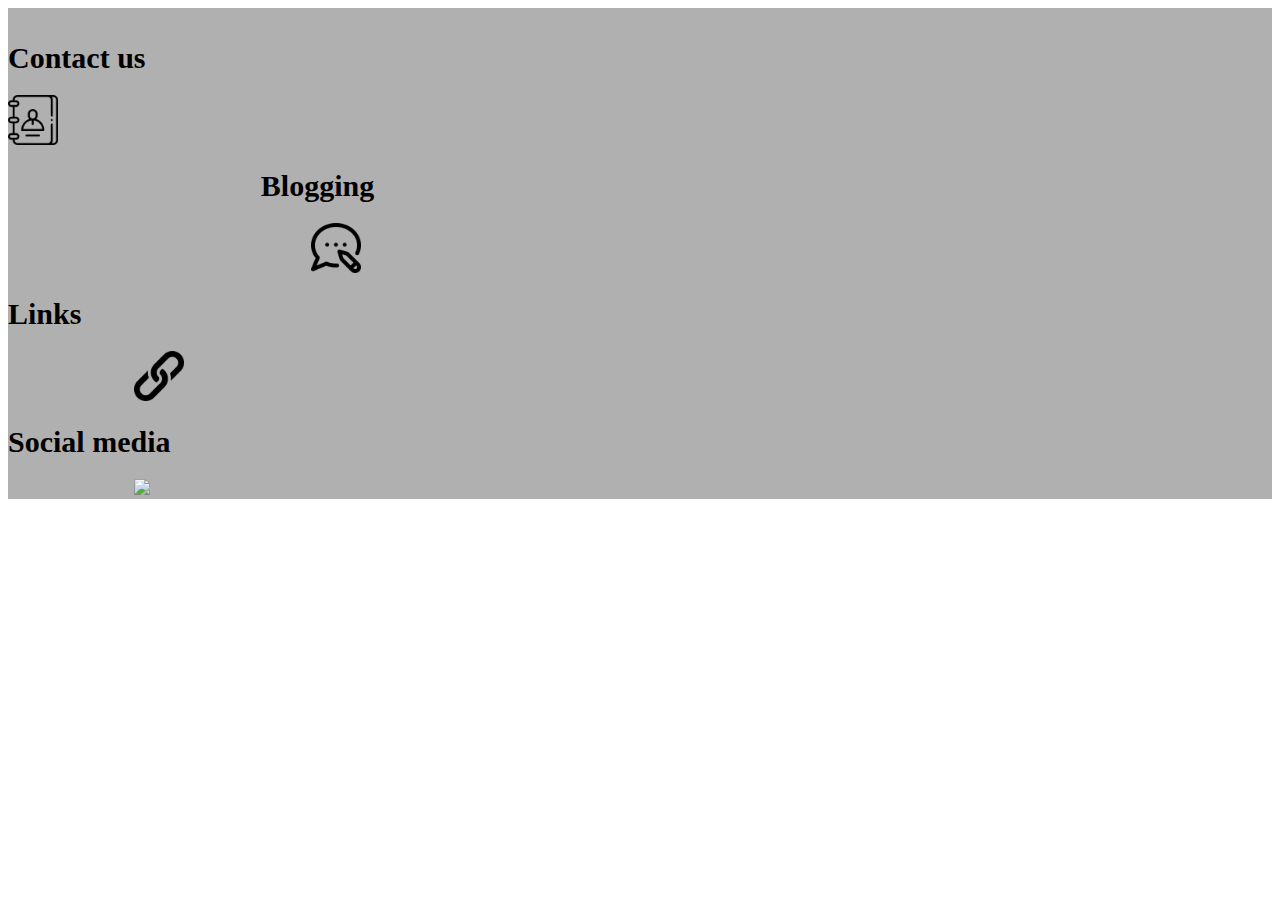
==== contact.html @ 62951c03 "ip5" ====
<!DOCTYPE html>
<html lang="en">
<head>
    <meta charset="UTF-8">
    <meta http-equiv="X-UA-Compatible" content="IE=edge">
    <meta name="viewport" content="width=device-width, initial-scale=1.0">
    <title>Contact</title>
    <link rel="stylesheet" href="style.css">
    <link href="https://cdn.jsdelivr.net/npm/bootstrap@5.1.3/dist/css/bootstrap.min.css" rel="stylesheet" integrity="sha384-1BmE4kWBq78iYhFldvKuhfTAU6auU8tT94WrHftjDbrCEXSU1oBoqyl2QvZ6jIW3" crossorigin="anonymous">
    <script src="https://cdn.jsdelivr.net/npm/bootstrap@5.1.3/dist/js/bootstrap.bundle.min.js" integrity="sha384-ka7Sk0Gln4gmtz2MlQnikT1wXgYsOg+OMhuP+IlRH9sENBO0LRn5q+8nbTov4+1p" crossorigin="anonymous"></script>
    <script
    src="https://code.jquery.com/jquery-3.6.0.min.js"
    integrity="sha256-/xUj+3OJU5yExlq6GSYGSHk7tPXikynS7ogEvDej/m4="
    crossorigin="anonymous"></script>
</head>
<body>
    <div class="contact" id="contact">
          <div class="container">
            <div class="row row-cols-1 row-cols-sm-2 row-cols-md-4">
              <div class="col">
                <h1 class="header1">Contact us </h1>
                <img src="contact.png" class="img1" id="img1">
                <div id="p1">
                    <p class="paragraph1" id="p1">
                        Phone number: +254759303717 or +254722724077
                    </p>
                    <p class="paragraph2">
                        Email: kelicaleb7@gmail.com
                    </p>
                    <p class="paragraph3">
                        PO.BOX. 0987
                    </p>
                </div>
              </div>
              <div class="col2">
                <h1 class="header1"> Blogging</h1>
                <img src="blogging.png" class="img2" id="img2">
               <div id="p2">
                <p class="p5">
                    This is website that will help 
                </p>
                <p class="p6">
                    will grow to be an online resource for
                </p>
                <p class="p7">
                    students so stay tuned
                </p>
                <p class="p8">PO.BOX. 0987</p>  
               </div>
            </div>
              <div class="col">
                <h1 class="header1"> Links</h1>
                <img src="link.png" class="img3" id="img3">
                <div id="p3">
                    <p class="p8">
                        For more information click the links below    
                    </p>
                </div>
              </div>
              <div class="col">
                <h1 class="header1"> Social media</h1>
                <img src="social-media.png" class="img4" id="img4"> 
                <div id="p4">
                    <p class="p9">
                        You can find us through our social media pages 
                    </p> 
                    <p class="p10">
                        @
                    </p>
                    <p class="p11">
                        @
                    </p>
                </div>
               </div>
                </p>
              </div>
            </div>
          </div>
    </div>
</body>
<script src="script.js"></script>
</html>
---- style.css ----
.landing{
    background-image: url(assets/pic6.jpg);
    background-repeat: no-repeat;
    background-size: cover;
    height:500px;
    align-items: center;
    
}

#more {
    display: none;
}

#about{
    text-align: center;
} 

.box{
    margin: 0;
    padding: 0;
    background-image: url(background.jpg);
    background-size: cover;
    background-repeat: no-repeat;
    font-family : Verdana,Tahoma, sans-serif;
}

.box{
    width: 380px;
    height: 500px;
    background-color:rgba(0, 0, 0, 0.7);
    padding: 20px;
    margin: 8% auto 0;
    text-align: center;
    position: relative;
    box-sizing: border-box;
    flex-direction: column;
}

.box img{
	width:100px;
    margin-top:-50px ;
}

.header {
	width: 300px;
    height: 50px;
    text-transform: uppercase;
	display: inline-flex;
    padding-top: 20px;
    padding-bottom: 0;
	justify-content: space-between;
}

.header a {
    font-size: 20px;
    text-decoration: none;
    color: #ffffff;
	display: inline-flex;
    padding-left: 25px;
    padding-right: 25px;
	justify-content: center;
    cursor:pointer;
}

.header .active {
    color: #df80ff;
	font-weight: bold;
	position: relative;
}

.header .active:after {
	position: absolute;
    border: none;
	content: "";
}

#errorMsg{
    color:red;
    text-align: center;
    font-size: 12px;
    padding-bottom: 20px;

}

.content{
    display: inline-flex;
    overflow: hidden;
}

form {
    position: relative;
    display: inline-flex;
    width: 100%;
    height: 100%;
	flex-shrink: 0;
	flex-direction: column;
	transition: right 0.5s;
}

.login a{
    text-decoration: none;
    color: #ffffff;
    font-size: 15px;
    text-align: center;
    cursor: pointer;

}

.extend form {
	right: 100%;
}

input[type=text], input[type=password], input[type=email]{
	display:block;
    position: relative;
	border: 4px solid #ffffff;
	padding: 12px;
    margin-bottom: 15px;
    width: 100%;
 	box-sizing: border-box;
    font-size: 17px;
    outline: none;
}

input[type=text]:hover,  input[type=password]:hover, input[type=email]:hover{
    border: 4px solid #df80ff;

}

input[type=submit]{
    display:block;
    position: relative;
    border: 3px solid #df80ff;
    padding: 12px;
    margin-bottom: 20px;
    width: 100%;
    border-radius: 25px;
    background-color:#600080 ;
    text-align:center;
    font-size: 20px;
    color: #ffffff;
	cursor:pointer;
    outline: none;
}
	
input[type=submit]:hover{
	 background-color:#ffffff;
     color: #000000;
     font-weight: bold;
}
input[type=checkbox]{
    background-color:#df80ff;
}
#check{
    margin-top: 10px;
    text-align: left;
    color: #ffffff;
    font-size: 15px;
}
.contact{
    background-color: rgb(177, 176, 176);
    padding-top: 1%;


}
.header1{
font-style: serif;
font-size: 30px;
}
.img1{
    height: 50px;
}
.img2{
    height: 50px;
    padding-left: 5%;
}
.col2{
    padding-left: 20%;
}
.img3{
    height: 50px;
    padding-left: 10%;
}
.col3{
    padding-left: 35%;
    
}
.col4{
    padding-left: 15%;
    
}
.img4{
    padding-left: 10%;
    height: 50px;
}
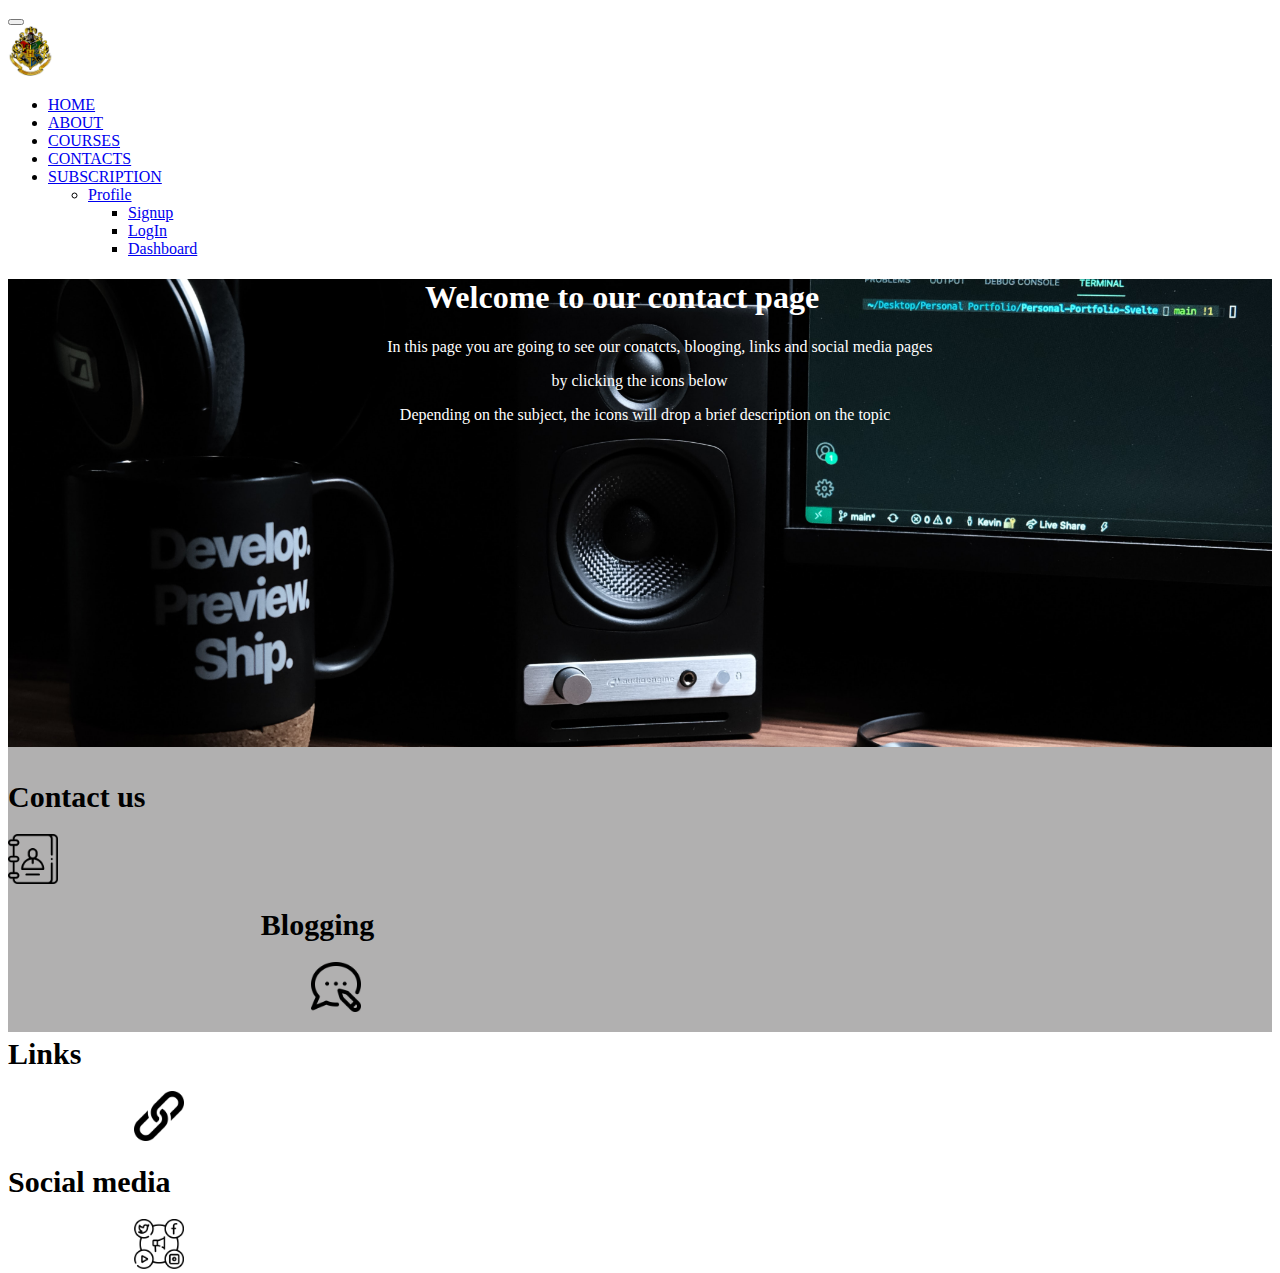
==== commit 26bae546: "ip5" ====
--- a/contact.html
+++ b/contact.html
@@ -14,6 +14,73 @@
     crossorigin="anonymous"></script>
 </head>
 <body>
+    <div>
+        <nav class="navbar navbar-expand-lg navbar-light bg-light">
+            <!-- Container wrapper -->
+            <div class="container-fluid">
+              <!-- Toggle button -->
+              <button
+                class="navbar-toggler"
+                type="button"
+                data-mdb-toggle="collapse"
+                data-mdb-target="#navbarSupportedContent"
+                aria-controls="navbarSupportedContent"
+                aria-expanded="false"
+                aria-label="Toggle navigation"
+              >
+                <i class="fas fa-bars"></i>
+              </button>
+              <div class="collapse navbar-collapse" id="navbarSupportedContent">
+                <a class="navbar-brand mt-2 mt-lg-0" href="#">
+                  <img
+                    src="assets/orc_logo.jpg"
+                    height="50"
+                    alt="orc logo"
+                    loading="lazy"
+                  />
+                </a>
+                <ul class="navbar-nav me-auto mb-2 mb-lg-0">
+                  <li class="nav-item">
+                    <a class="nav-link" href="index.html">HOME</a>
+                  </li>
+                  <li class="nav-item">
+                    <a class="nav-link" href="#about">ABOUT</a>
+                  </li>
+                  <li class="nav-item">
+                    <a class="nav-link" href="course.html">COURSES</a>
+                  </li>
+                  <li class="nav-item">
+                    <a class="nav-link" href="contact.html">CONTACTS</a>
+                  </li>
+                  <li class="nav-item">
+                    <a class="nav-link" href="subscription.html">SUBSCRIPTION</a>
+                  </li>
+                 
+                  <div class="collapse navbar-collapse" id="navbarNavDarkDropdown">
+                    <ul class="navbar-nav">
+                      <li class="nav-item dropdown">
+                        <a class="nav-link dropdown-toggle" href="#" id="navbarDarkDropdownMenuLink" role="button" data-bs-toggle="dropdown" aria-expanded="false">
+                          Profile
+                        </a>
+                        <ul class="dropdown-menu dropdown-menu-dark" aria-labelledby="navbarDarkDropdownMenuLink">
+                          <li><a class="dropdown-item" href="signup.html">Signup</a></li>
+                          <li><a class="dropdown-item" href="signup.html">LogIn</a></li>
+                          <li><a class="dropdown-item" href="index.html">Dashboard</a></li>
+                        </ul>
+                      </li>
+                    </ul>
+                  </div>
+                </ul>
+              </div>
+            </div>
+        </nav>
+    </div>
+    <div class="main">
+        <h1 class="h1"> Welcome to our contact page</h1>
+        <p class="c1"> In this page you are going to see our conatcts, blooging, links and social media pages </p>
+        <p class="c2"> by clicking the icons below </p>
+        <p class="c3"> Depending on the subject, the icons will drop a brief description on the topic </p>
+    </div>
     <div class="contact" id="contact">
           <div class="container">
             <div class="row row-cols-1 row-cols-sm-2 row-cols-md-4">
@@ -55,6 +122,9 @@
                     <p class="p8">
                         For more information click the links below    
                     </p>
+                    <p>
+                        PO.BOX. 0987
+                    </p>
                 </div>
               </div>
               <div class="col">
@@ -65,10 +135,13 @@
                         You can find us through our social media pages 
                     </p> 
                     <p class="p10">
-                        @
+                        @beliot12 on twitter
                     </p>
                     <p class="p11">
-                        @
+                       and @kelicaleb on instagram
+                    </p>
+                    <p>
+                        PO.BOX. 0987
                     </p>
                 </div>
                </div>
@@ -77,6 +150,6 @@
             </div>
           </div>
     </div>
+<script src="script.js"></script>
 </body>
-<script src="script.js"></script>
 </html>--- a/style.css
+++ b/style.css
@@ -160,6 +160,7 @@
 .contact{
     background-color: rgb(177, 176, 176);
     padding-top: 1%;
+    height: 272px;
 
 
 }
@@ -192,4 +193,29 @@
 .img4{
     padding-left: 10%;
     height: 50px;
+}
+.main{
+    background-image: url("conatct.jpg");
+    background-size: cover;
+    background-repeat: no-repeat;
+    height: 468px;
+    background-position: center;
+
+}
+.h1{
+    color: white;
+    font-style:serif;
+    padding-left: 33%;
+}
+.c1{
+    color: white;
+    padding-left: 30%;
+}
+.c2{
+    color: white;
+    padding-left: 43%;
+}
+.c3{
+    color: white;
+    padding-left: 31%;
 }